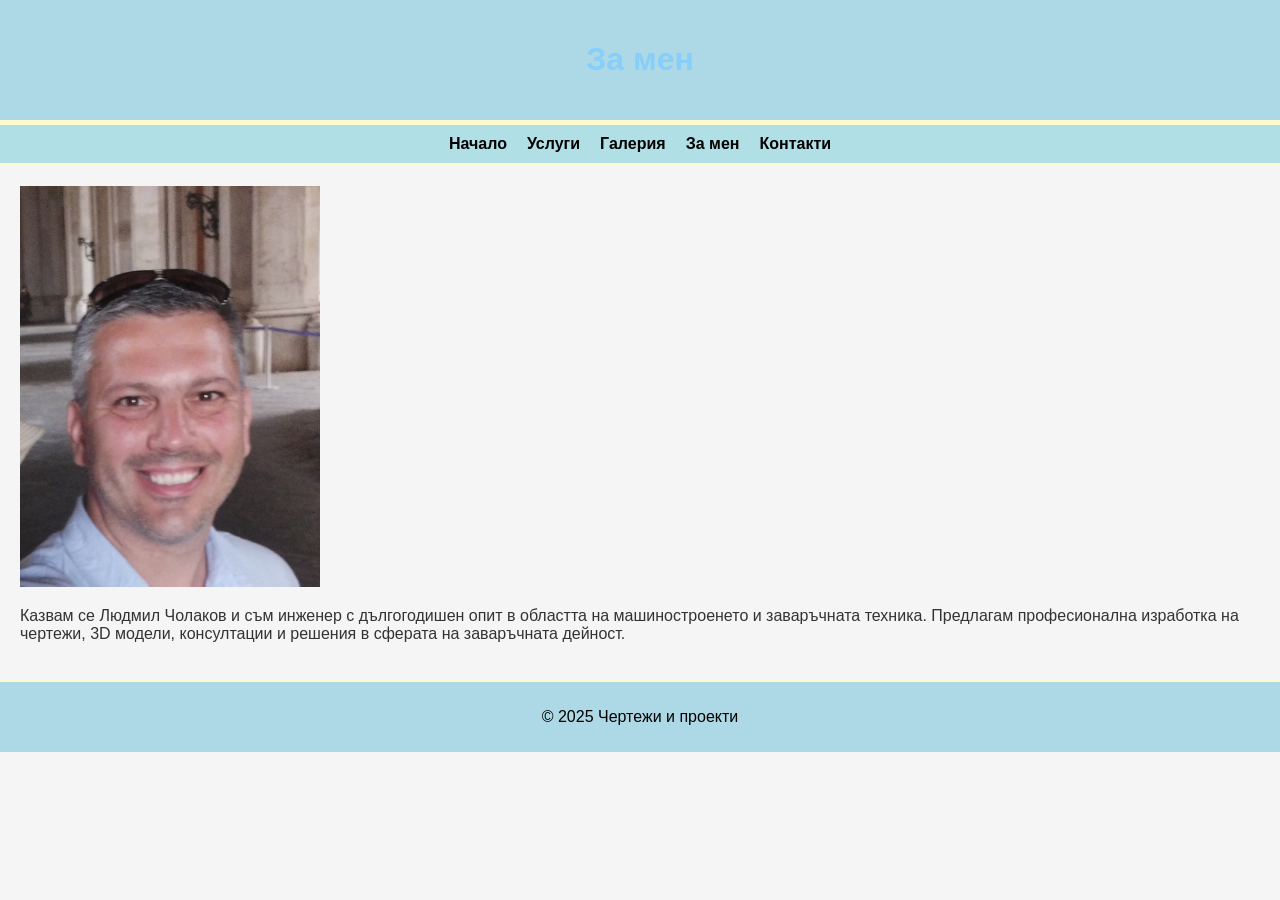
==== bio.html @ 9b7e1470 "Add files via upload" ====
<!DOCTYPE html>
<html lang="bg">
<head>
  <meta charset="UTF-8">
  <title>За мен</title>
  <link rel="stylesheet" href="style.css">
</head>
<body>
  <header><h1>За мен</h1></header>
  <nav>
    <a href="index.html">Начало</a>
    <a href="uslugi.html">Услуги</a>
    <a href="galeria.html">Галерия</a>
    <a href="bio.html">За мен</a>
    <a href="kontakt.html">Контакти</a>
  </nav>
  <main>
    <img src="Az.png" alt="Людмил Чолаков" style="max-width: 300px;">
    <p>Казвам се Людмил Чолаков и съм инженер с дългогодишен опит в областта на машиностроенето и заваръчната техника.
    Предлагам професионална изработка на чертежи, 3D модели, консултации и решения в сферата на заваръчната дейност.</p>
  </main>
  <footer><p>&copy; 2025 Чертежи и проекти</p></footer>
</body>
</html>
---- style.css ----
body {
  font-family: Arial, sans-serif;
  margin: 0;
  padding: 0;
  background: #f5f5f5;
  color: #333;
}
header {
  background: #ADD8E6;
  color: #000;
  padding: 20px;
  text-align: center;
  border-bottom: 5px solid #FFFACD;
}
nav {
  background: #B0E0E6;
  display: flex;
  justify-content: center;
  gap: 20px;
  padding: 10px;
  border-bottom: 3px solid #FFFACD;
}
nav a {
  color: #000;
  text-decoration: none;
  font-weight: bold;
}
main {
  padding: 20px;
}
h1, h2 {
  color: #87CEFA;
}
.gallery {
  display: flex;
  flex-wrap: wrap;
  gap: 15px;
}
.gallery img {
  max-width: 300px;
  border: 2px solid #FFFACD;
  border-radius: 5px;
  transition: transform 0.3s;
}
.gallery img:hover {
  transform: scale(1.05);
}
footer {
  background: #ADD8E6;
  color: #000;
  text-align: center;
  padding: 10px;
  border-top: 3px solid #FFFACD;
}
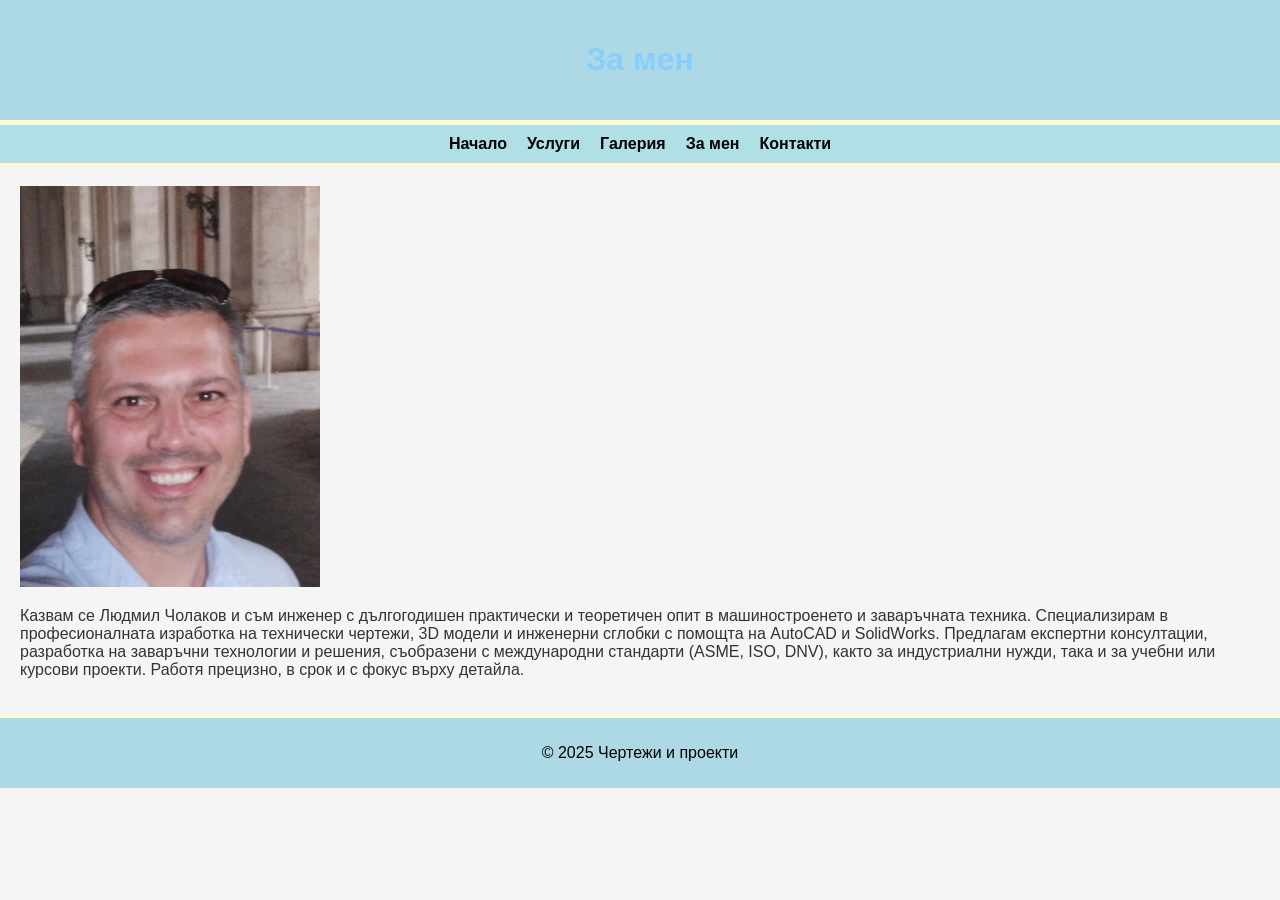
==== commit 2aa90a84: "Add files via upload" ====
--- a/bio.html
+++ b/bio.html
@@ -16,8 +16,10 @@
   </nav>
   <main>
     <img src="Az.png" alt="Людмил Чолаков" style="max-width: 300px;">
-    <p>Казвам се Людмил Чолаков и съм инженер с дългогодишен опит в областта на машиностроенето и заваръчната техника.
-    Предлагам професионална изработка на чертежи, 3D модели, консултации и решения в сферата на заваръчната дейност.</p>
+    <p>Казвам се Людмил Чолаков и съм инженер с дългогодишен практически и теоретичен опит в машиностроенето и заваръчната техника.
+Специализирам в професионалната изработка на технически чертежи, 3D модели и инженерни сглобки с помощта на AutoCAD и SolidWorks.
+Предлагам експертни консултации, разработка на заваръчни технологии и решения, съобразени с международни стандарти (ASME, ISO, DNV), както за индустриални нужди, така и за учебни или курсови проекти.
+Работя прецизно, в срок и с фокус върху детайла.</p>
   </main>
   <footer><p>&copy; 2025 Чертежи и проекти</p></footer>
 </body>
